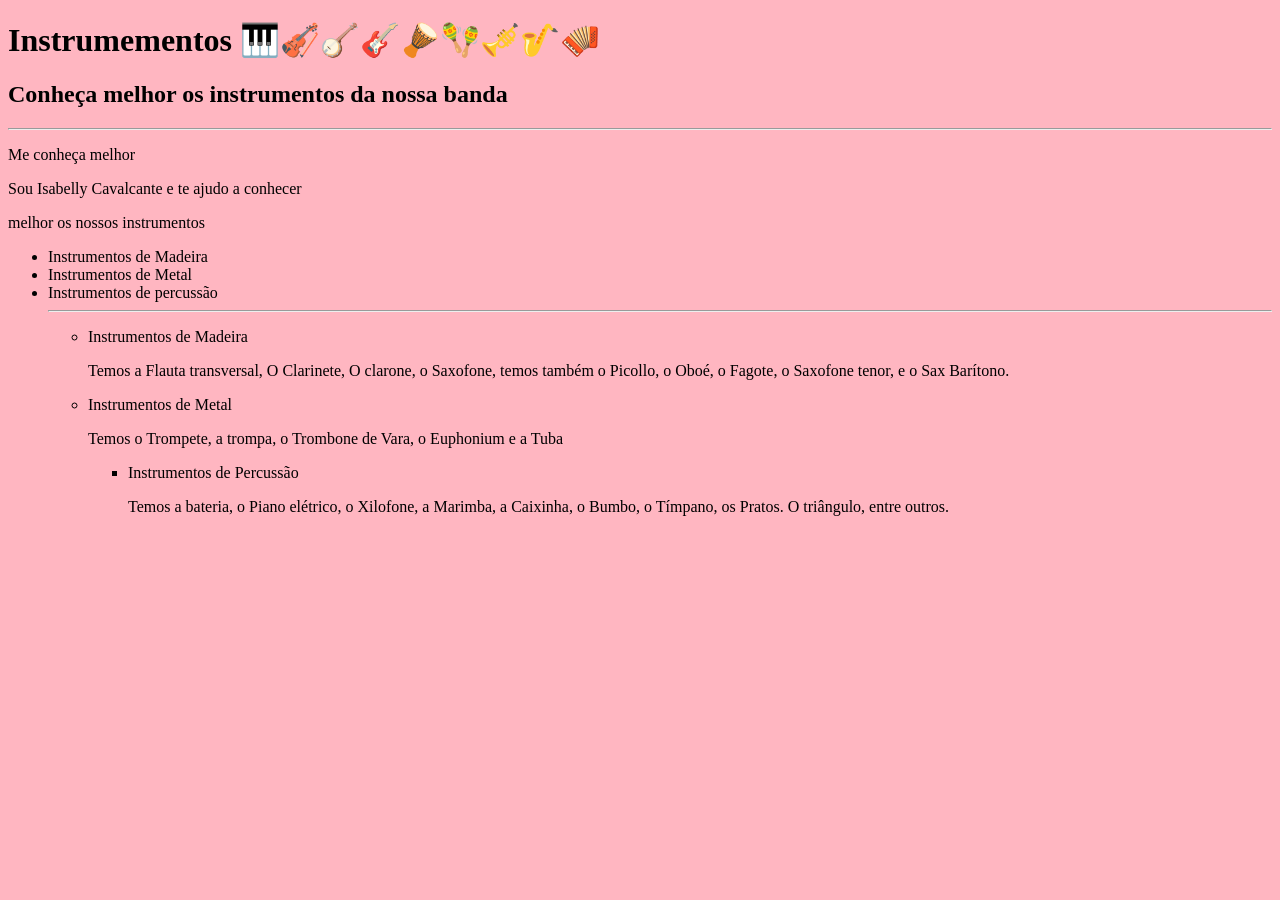
==== index.htmll/INDEX.HTML/index.html @ 4112e820 "Instrumentos" ====
<!DOCTYPE html>
<html lang="pt-br">
    <head>
        <title> Instrumentos</title>
        <meta charset="UTF-8">
        <meta name="viewport" content="width=device-width, initial-scale=1.0">
        <meta name="description" content="Instrumentos"/>

        <title>Document</title>
        </head>
        <body style="background-color: lightpink;"> 
            <h1> Instrumementos 🎹🎻🪕🎸🪘🪇🎺🎷🪗 </h1>
            <h2> Conheça melhor os instrumentos da nossa banda</h2>
            <hr>
            <p> Me conheça melhor</p>
            <p> Sou Isabelly Cavalcante e te ajudo a conhecer</p>
            <p> melhor os nossos instrumentos</p>
            
<section>
    <ul>
        <li> Instrumentos de Madeira</li>
        <li> Instrumentos de Metal</li>
        <li> Instrumentos de percussão</li>
        <hr>
        <section>
            <ul>
<p></p>
        <li> Instrumentos de Madeira</li>
        <p> Temos a Flauta transversal, O Clarinete, O clarone, o Saxofone, temos também o Picollo, o Oboé, o Fagote, o Saxofone tenor, e o Sax Barítono. </p>
</section>
            <ul>
<p></p>
        <li> Instrumentos de Metal</li>
        <p> Temos o Trompete, a trompa, o Trombone de Vara, o Euphonium e a Tuba</p>
<section>
            <ul>
<p></p>
<li> Instrumentos de Percussão</li>
<p> Temos a bateria, o Piano elétrico, o Xilofone, a Marimba, a Caixinha, o Bumbo, o Tímpano, os Pratos. O triângulo, entre outros.</p>
        
</html>
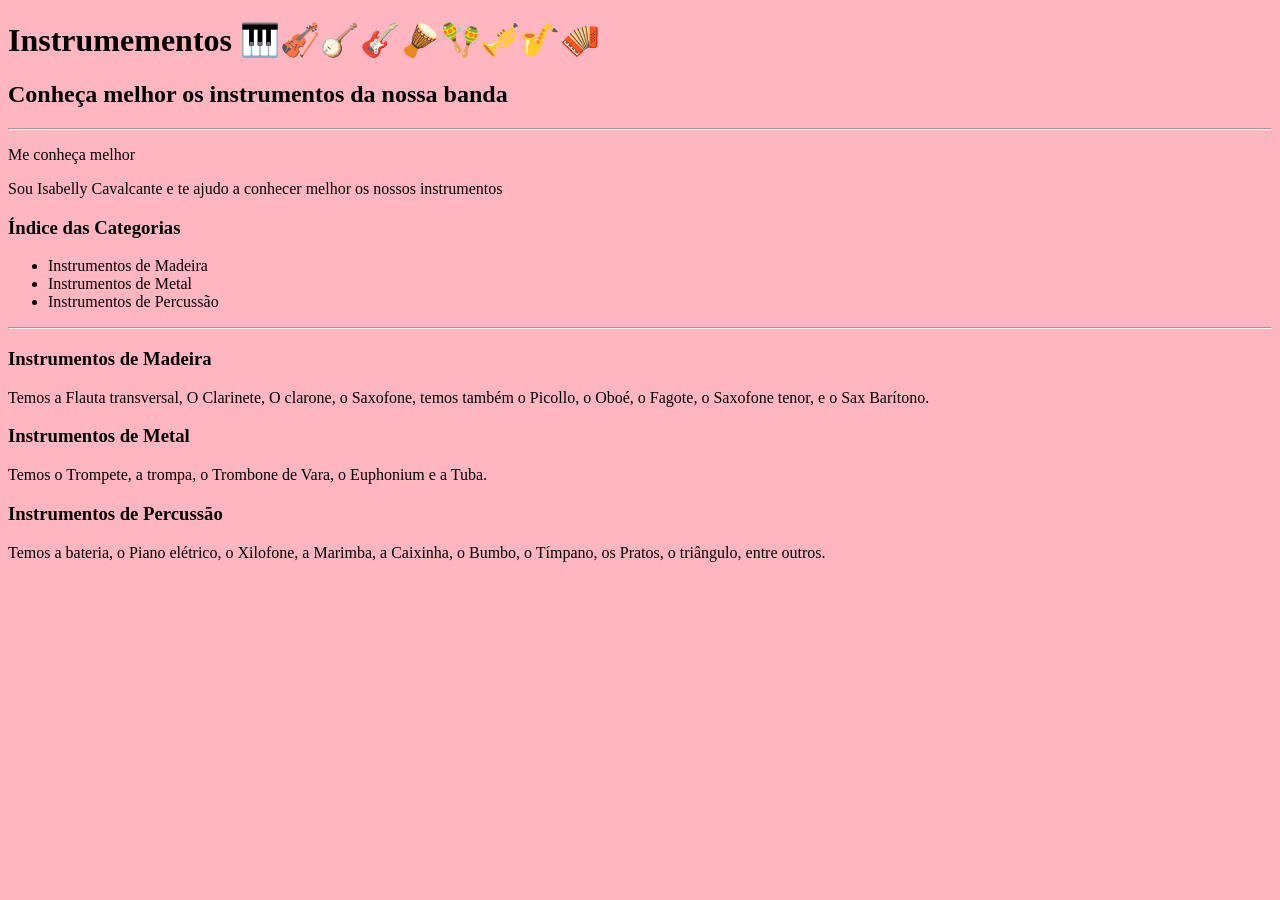
==== commit 4ab91ac5: "SitePixelGear" ====
--- a/index.htmll/INDEX.HTML/index.html
+++ b/index.htmll/INDEX.HTML/index.html
@@ -1,41 +1,43 @@
 <!DOCTYPE html>
 <html lang="pt-br">
     <head>
-        <title> Instrumentos</title>
         <meta charset="UTF-8">
         <meta name="viewport" content="width=device-width, initial-scale=1.0">
         <meta name="description" content="Instrumentos"/>
+        <title>Instrumentos</title>
+    </head>
+    <body style="background-color: lightpink;"> 
+        <h1>Instrumementos 🎹🎻🪕🎸🪘🪇🎺🎷🪗</h1>
+        <h2>Conheça melhor os instrumentos da nossa banda</h2>
+        <hr>
+        
+        <p>Me conheça melhor</p>
+        <p>Sou Isabelly Cavalcante e te ajudo a conhecer melhor os nossos instrumentos</p>
+        
+        <section>
+            <h3>Índice das Categorias</h3>
+            <ul>
+                <li>Instrumentos de Madeira</li>
+                <li>Instrumentos de Metal</li>
+                <li>Instrumentos de Percussão</li>
+            </ul>
+        </section>
 
-        <title>Document</title>
-        </head>
-        <body style="background-color: lightpink;"> 
-            <h1> Instrumementos 🎹🎻🪕🎸🪘🪇🎺🎷🪗 </h1>
-            <h2> Conheça melhor os instrumentos da nossa banda</h2>
-            <hr>
-            <p> Me conheça melhor</p>
-            <p> Sou Isabelly Cavalcante e te ajudo a conhecer</p>
-            <p> melhor os nossos instrumentos</p>
-            
-<section>
-    <ul>
-        <li> Instrumentos de Madeira</li>
-        <li> Instrumentos de Metal</li>
-        <li> Instrumentos de percussão</li>
         <hr>
+
         <section>
-            <ul>
-<p></p>
-        <li> Instrumentos de Madeira</li>
-        <p> Temos a Flauta transversal, O Clarinete, O clarone, o Saxofone, temos também o Picollo, o Oboé, o Fagote, o Saxofone tenor, e o Sax Barítono. </p>
-</section>
-            <ul>
-<p></p>
-        <li> Instrumentos de Metal</li>
-        <p> Temos o Trompete, a trompa, o Trombone de Vara, o Euphonium e a Tuba</p>
-<section>
-            <ul>
-<p></p>
-<li> Instrumentos de Percussão</li>
-<p> Temos a bateria, o Piano elétrico, o Xilofone, a Marimba, a Caixinha, o Bumbo, o Tímpano, os Pratos. O triângulo, entre outros.</p>
-        
+            <h3>Instrumentos de Madeira</h3>
+            <p>Temos a Flauta transversal, O Clarinete, O clarone, o Saxofone, temos também o Picollo, o Oboé, o Fagote, o Saxofone tenor, e o Sax Barítono.</p>
+        </section>
+
+        <section>
+            <h3>Instrumentos de Metal</h3>
+            <p>Temos o Trompete, a trompa, o Trombone de Vara, o Euphonium e a Tuba.</p>
+        </section>
+
+        <section>
+            <h3>Instrumentos de Percussão</h3>
+            <p>Temos a bateria, o Piano elétrico, o Xilofone, a Marimba, a Caixinha, o Bumbo, o Tímpano, os Pratos, o triângulo, entre outros.</p>
+        </section>
+    </body>
 </html>
